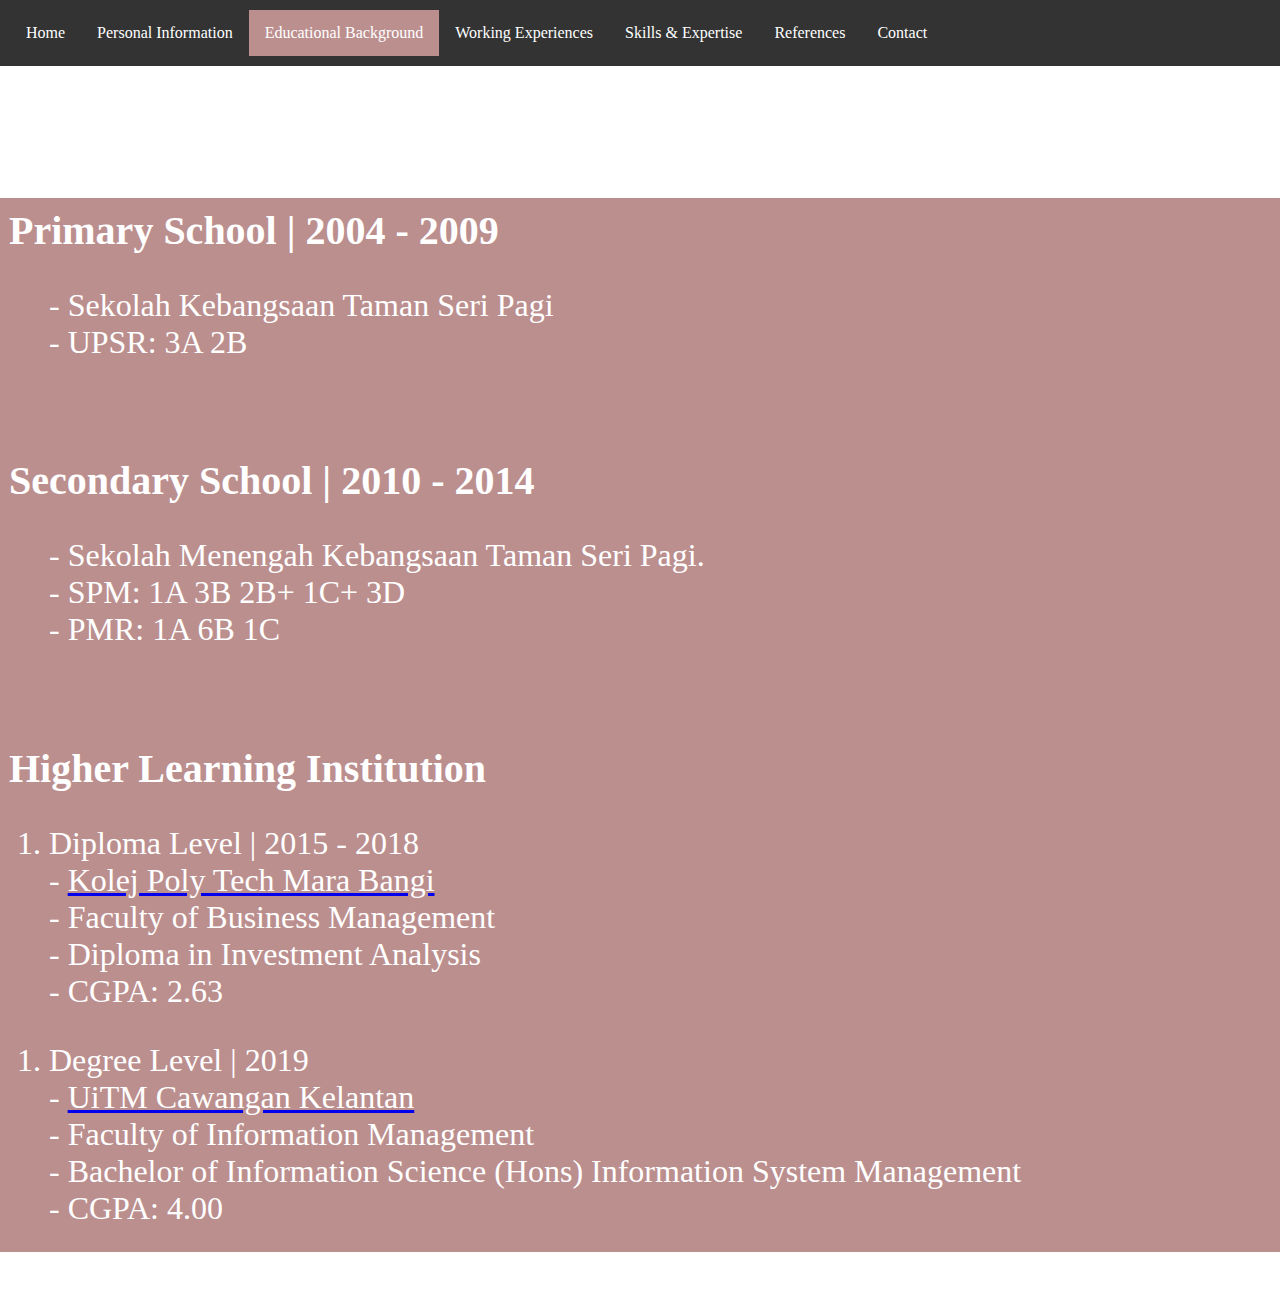
==== Educational.html @ 0503df26 "Create Educational.html" ====
<html>
<head>
<style>
body {margin:0;}

ul {
  list-style-type: none;
  margin: 0;
  padding: 10;
  overflow: hidden;
  background-color: #333;
  position: fixed;
  top: 0;
  width: 100%;
}

li {
  float: left;
}

li a {
  display: block;
  color: white;
  text-align: center;
  padding: 14px 16px;
  text-decoration: none;
}

li a:hover:not(.active) {
  background-color: cadetblue;
}

.active {
  background-color: rosybrown;
}
</style>
</head>
<body>

<font face="calibri">
<ul>
  <li><a href="fara.html">Home</a></li>
  <li><a href="personal.html">Personal Information</a></li>
  <li><a class="active" href="educational.html">Educational Background</a></li>
  <li><a href="work.html">Working Experiences</a></li>
  <li><a href="skills.html">Skills & Expertise</a></li>
  <li><a href="references.html">References</a></li>
  <li><a href="forms.html">Contact</a></li>
</ul></font>

<title>Educational Background</title>
<body background="coco.jpg">


<br><br><br><br>
<h1 align="center"><font color="white" size="200" face="Segoe Script">Educational Background</font></h1>
<hr color="white" width="1600"><br>

<table align="center" bgcolor="rosybrown" cellpadding="7" width="1500">

<tr>
<td>
<font face="calibri" color="white" size="6"><sub>
<h2>Primary School | 2004 - 2009 </h2>
<ol>
- Sekolah Kebangsaan Taman Seri Pagi<br>
- UPSR: 3A 2B<br>
</sub></font>
</td></tr>


<tr>
<td>
<font face="calibri" color="white" size="6"><sub>
<br><h2>Secondary School | 2010 - 2014</h2>
<ol>
- Sekolah Menengah Kebangsaan Taman Seri Pagi.<br>
- SPM: 1A 3B 2B+ 1C+ 3D<br>
- PMR: 1A 6B 1C<br>
</sub></font>
</td></tr>


<tr>
<td>
<font face="calibri" color="white" size="6"><sub>
<br><h2>Higher Learning Institution</h2>
<ol type="disc">
<li>Diploma Level | 2015 - 2018</li><br>
- <a href="https://bangi.kptm.edu.my/"><font color="white">Kolej Poly Tech Mara Bangi</font></a><br>
- Faculty of Business Management<br>
- Diploma in Investment Analysis<br>
- CGPA: 2.63<br>
</sub></font>
</td>
</tr>

<tr>
<td>
<font face="calibri" color="white" size="6"><sub>
<ol type="disc">
<li>Degree Level | 2019</li><br>
- <a href="https://kelantan.uitm.edu.my/v2/"><font color="white">UiTM Cawangan Kelantan</font></a><br>
- Faculty of Information Management<br>
- Bachelor of Information Science (Hons) Information System Management<br>
- CGPA: 4.00<br></li>
</sub></font>
</td>
</tr>
</table>
<br><br><br>



</body>
</html>
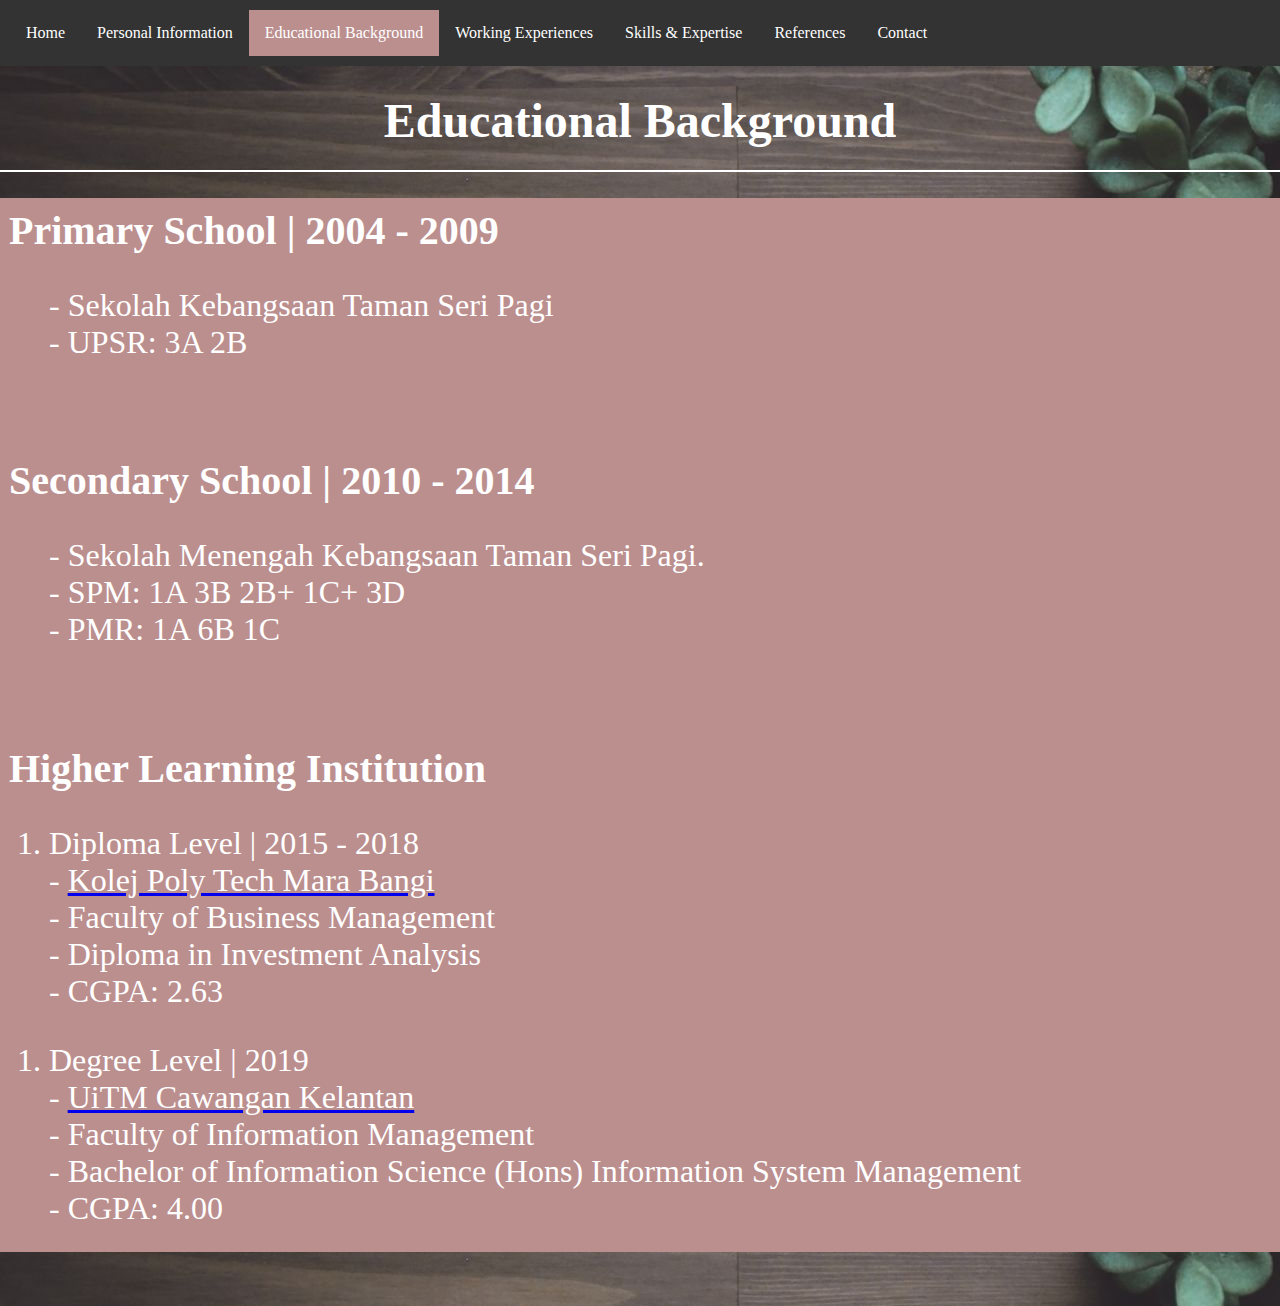
==== commit d5837d1e: "Update Educational.html" ====
--- a/Educational.html
+++ b/Educational.html
@@ -39,7 +39,7 @@
 
 <font face="calibri">
 <ul>
-  <li><a href="fara.html">Home</a></li>
+  <li><a href="index.html">Home</a></li>
   <li><a href="personal.html">Personal Information</a></li>
   <li><a class="active" href="educational.html">Educational Background</a></li>
   <li><a href="work.html">Working Experiences</a></li>
